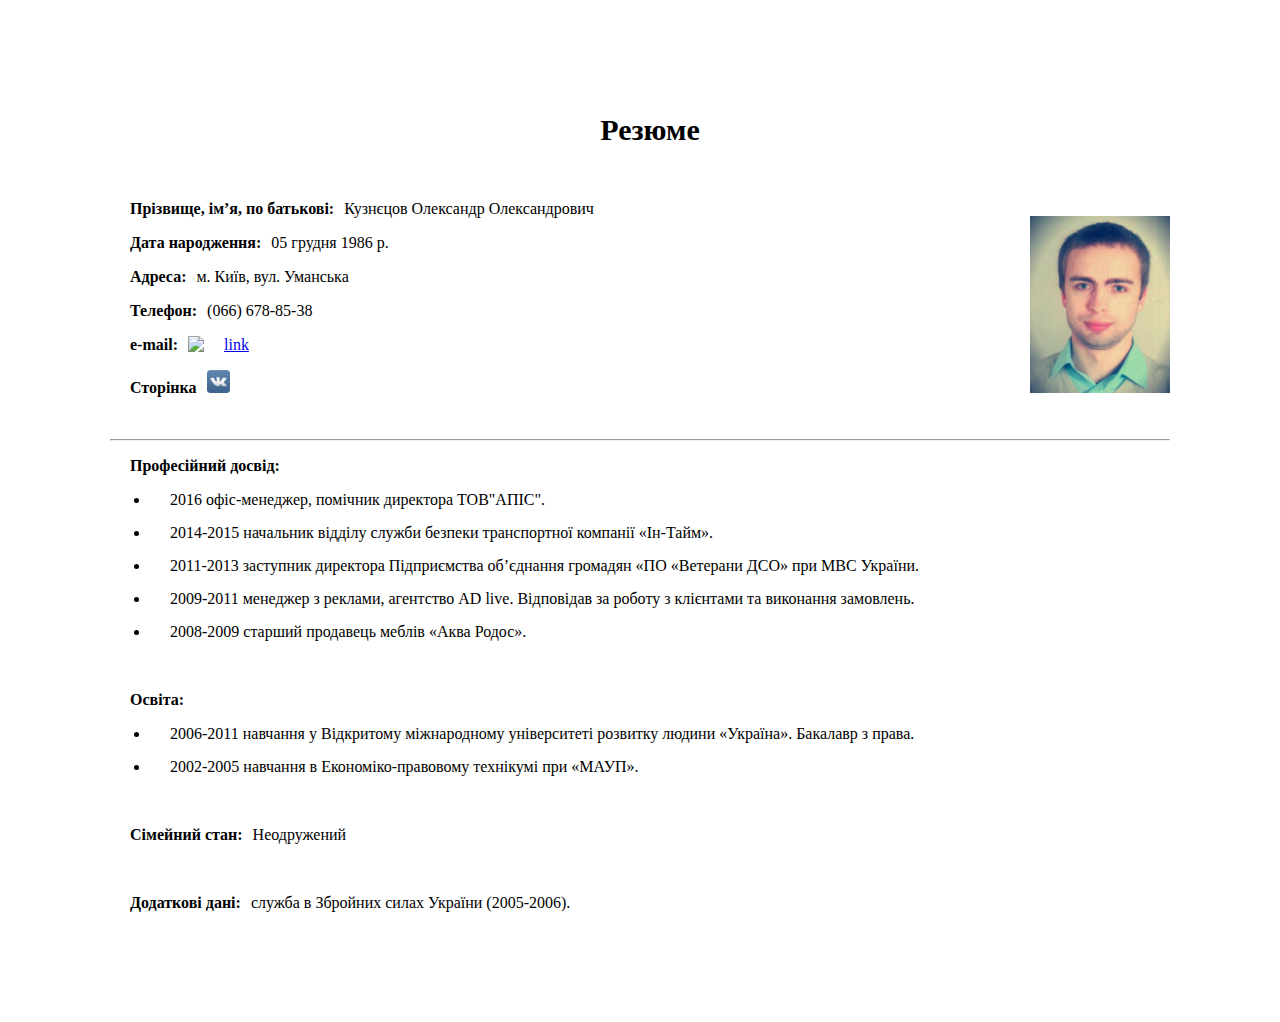
==== index.html @ e9e52d81 "first commit" ====
<!DOCTYPE html>
<html lang="ru">
<head>
    <meta charset="UTF-8">
    <meta name="keywords" content="homework, resume, cv, phpacademy"/>
    <meta name="author" content="Kuznecov Alexander"/>
    <link href="style.css" rel="stylesheet">
    <title>Резюме</title>
</head>
<body>
    <div id="header">Резюме</div>
    <p id="img"><img src="images/photo.jpg" width="140" alt="Моё фото"></p>
    <p><span class="bold">Прізвище, ім’я, по батькові:</span><span class="text">Кузнєцов Олександр Олександрович</span></p>
    <p><span class="bold">Дата народження:</span><span class="text">05 грудня 1986 р.</span></p>
    <p><span class="bold">Адреса:</span><span class="text">м. Київ, вул. Уманська</span></p>
    <p><span class="bold">Телефон:</span><span class="text">(066) 678-85-38</span></p>
    <p><span class="bold">e-mail:</span><span class="text"><a href="mailto:kuzn3c0v@gmail.com"><img src="images/gmail.png" width="25" alt="link"></a></span></p>
    <p><span class="bold">Сторінка</span><span class="text"><a href="https://vk.com/kuzn3c0v"><img src="images/vk.png" width="23" alt="link"></a></span></p>

    <br>
    <hr/>
    <p><span class="bold">Професійний досвід:</span></p>
    <ul>
        <li>2016 офіс-менеджер, помічник директора ТОВ"АПІС".</li>
        <li>2014-2015 начальник відділу служби безпеки транспортної компанії «Ін-Тайм».</li>
        <li>2011-2013   заступник директора Підприємства об’єднання громадян «ПО «Ветерани ДСО» при МВС України.</li>
        <li>2009-2011   менеджер з реклами, агентство AD live. Відповідав за роботу з клієнтами та виконання замовлень.</li>
        <li>2008-2009   старший продавець меблів «Аква Родос».</li>
    </ul>
    <br>
    <p><span class="bold">Освіта:</span></p>
    <ul>
        <li>2006-2011   навчання у Відкритому міжнародному університеті розвитку людини «Україна». Бакалавр з права.</li>
        <li>2002-2005   навчання в Економіко-правовому технікумі при «МАУП».</li>
    </ul>
    <br>
    <p><span class="bold">Сімейний стан:</span><span class="text">Неодружений</span></p>
    <br>
    <p><span class="bold">Додаткові дані:</span><span class="text">служба в Збройних силах України (2005-2006).</span></p>

</body>
</html>
---- style.css ----
body{
    width: auto;
    margin: 110px;
    text-indent: 20px;
    word-wrap: break-word;

}
#header{
    text-align:  center;
    font-size: 30px;
    line-height: 40px;
    font-weight: 800;
    margin-bottom: 50px;

}
.bold{
    font-weight: 800;
}
.text{
    padding-left: 10px;
}
#img{
    float: right;
}

li{
    margin-bottom: 15px;
}
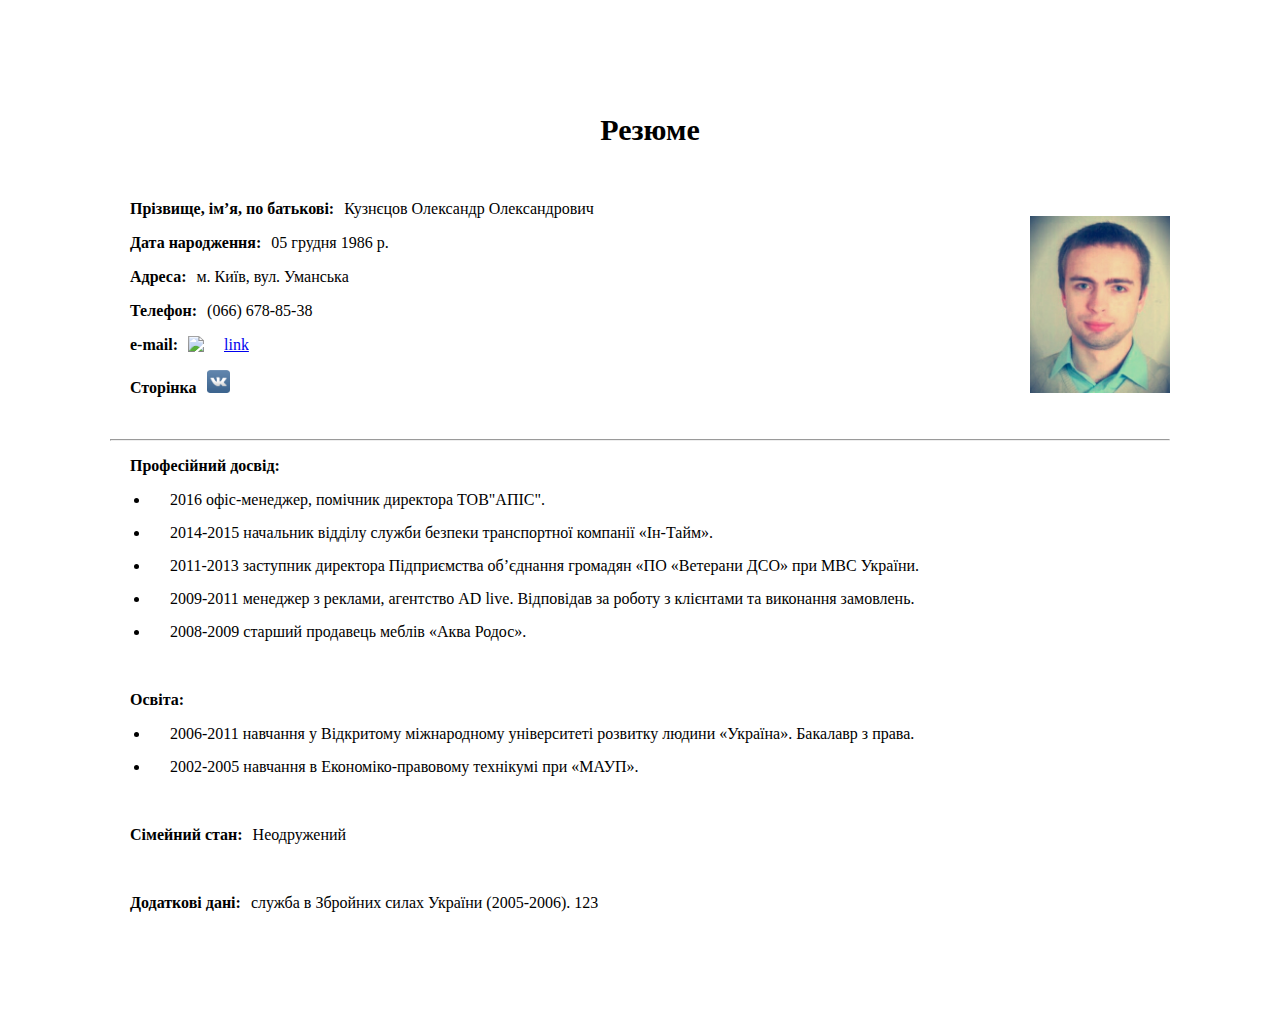
==== commit f3d358de: "Update index.html" ====
--- a/index.html
+++ b/index.html
@@ -36,7 +36,7 @@
     <br>
     <p><span class="bold">Сімейний стан:</span><span class="text">Неодружений</span></p>
     <br>
-    <p><span class="bold">Додаткові дані:</span><span class="text">служба в Збройних силах України (2005-2006).</span></p>
+    <p><span class="bold">Додаткові дані:</span><span class="text">служба в Збройних силах України (2005-2006). 123</span></p>
 
 </body>
-</html>+</html>
